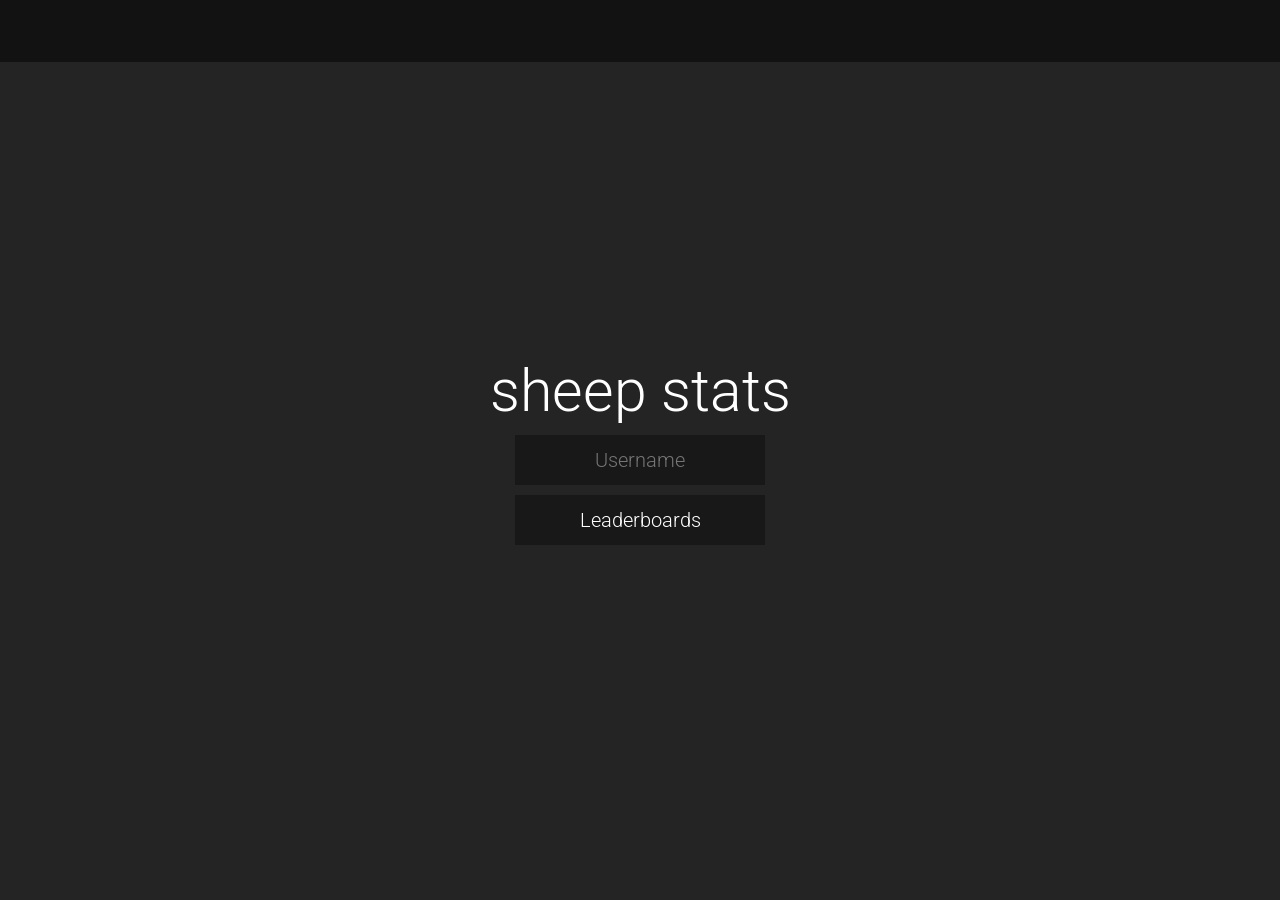
==== tools/sheep/index.html @ f2871123 "navbar changes and sheep" ====
<!DOCTYPE html>
<html>
    <head>
        <meta name="description" content="my hub for everything programming!"/>
        <title>bytespace - sheep</title>
	    <link rel="preconnect" href="https://fonts.googleapis.com">
	    <link rel="preconnect" href="https://fonts.gstatic.com" crossorigin>
	    <link href="https://fonts.googleapis.com/css2?family=Roboto:wght@100;300;400;500&display=swap" rel="stylesheet"> 
        <link rel="stylesheet" href="css.css">

	    <script>
            document.addEventListener("DOMContentLoaded", function () {
                fetch("https://bytespacegames.com/navbar")
                    .then(response => response.text())
                    .then(html => {
        	    document.getElementById("navbar").innerHTML = html;
                });
            });

            function checkEnter(event) {
      if (event.key === "Enter") {
        const username = document.getElementById("username").value;
        window.location.href = "stats.html?username=" + username;
      }
    }
        </script>
        <script>window.va = window.va || function () { (window.vaq = window.vaq || []).push(arguments); };</script>
		<script defer src="/_vercel/insights/script.js"></script>
    </head>
    <body>
	    <div id="navbar"></div>
      <div id="page">
        <div id="sheepcontainer">
          <text class="title">sheep stats</text>
          <div class="break"></div>
          <input type="text" id="username" class="bytefield" placeholder="Username" onkeydown="checkEnter(event)">
          <div class="break"></div>
          <a class="bytebtn" href="leaderboards.html?type=total&page=1">Leaderboards</a>
        </div>
      </div>
    </body>
</html>
---- tools/sheep/css.css ----
#navbar {
	position: fixed;
    background-color: #121212;
	
	top: -0px;
    left: -1px;
	
	padding: 16px;
	width: 100%;
	height: 30px;
	
	display: flex;
    align-items: center;
	z-index:100;
} 

body {
	background-color: #242424;
}

#page {
	position: fixed;
	left:0;
	top:0;
	width:100%;
	height:100%;
	display: flex;
	justify-content:center;
	align-items:center;
}


.bytefield {
	display: flex;
	box-sizing: border-box;
	margin-top:10px;
	color:white;
	background-color:#181818;
	font-family:'Roboto';
	border-width: 0;
	min-height:50px;
	width:250px;
	text-align:center;
	font-size:20px;
	outline: none;
}
.bytebtn {
	transition-duration:.4s;
	display: flex;
    align-items: center; 
    justify-content: center;
	text-decoration:none;
	margin-top:10px;
	color:white;
	background-color:#181818;
	font-family:'Roboto';
	border-width: 0;
	min-height:50px;
	width:250px;
	font-size:20px;
	outline: none;
}
.bytebtn:hover {
	color:#00CCFF;
	background-color:#121212;
}

#sheepcontainer {
	display:flex;
	align-items:center;
	justify-content:center;
	flex-wrap: wrap;
	text-align:center;
}

* {
	font-family:'Roboto';
	font-weight: 300;
}

.link {
	text-decoration: none;
	color:white;
	transition-duration: 0.4s;
	font-size:175%;
	margin-right:15px;
}

.linkmedium {
	text-decoration: none;
	color:white;
	transition-duration: 0.4s;
	font-size:150%;
}

.linkmedium:hover {
	font-size:170%;
	color:#00CCFF;
}

.linkbig {
	text-decoration: none;
	color:white;
	transition-duration: 0.4s;
	font-size:325%;
}

.linkbig:hover {
	font-size:350%;
	color:#00CCFF;
}

.infolink {
	color:#ff0055;
	text-decoration: none;
	transition-duration: 0.4s;
	font-size:200%;
}

.infolink:hover {
	font-size:230%;
	color:#00CCFF;
}

#box {
	background-color:#181818;
	position:fixed;
	color:white;
	text-align:center;
	width:65%;
	height: 75%;
	left: 50%;
	top: 54%;
	-webkit-transform: translate(-50%, -50%);
	transform: translate(-50%, -50%);
}
#content {
	position:fixed;
	
	color:white;
	text-align:center;
	left: 50%;
	top: 50%;
	-webkit-transform: translate(-50%, -50%);
	transform: translate(-50%, -50%);
	width: 90%;
    align-items: center;
}

#policy {
    position:fixed;
    width:50%;
    left:50%;
    -webkit-transform: translate(-50%, 0%);
    transform: translate(-50%, 0%);
}

.blog {
  background-color: #202020;
  border: none;
  color: white;
  padding: 16px 32px;
  text-align: center;
  text-decoration: none;
  display: inline-block;
  font-size: 16px;
  margin: 4px 2px;
  transition-duration: 0.4s;
  cursor: pointer;
  border: 2px solid #212121;
  width: 50%;
  height: 40%;
  border-radius: 12.5px;
}

.blog:hover {
  background-color: #2D2D2D;
  color: white;
}

#novercontent {
	position:fixed;
	
	color:white;
	text-align:center;
	left: 50%;
	top: 15%;
	-webkit-transform: translate(-50%, -50%);
	transform: translate(-50%, -50%);
	
    align-items: center;
}

.title {
	font-size:369%;
	color:white;
	animation-name: pulse;
	animation-duration: 4s;
	animation-iteration-count: infinite;
}

.info {
	font-size:200%;
	color:white;
}

.link:hover {
	font-size:200%;
	color:#00CCFF;
}

@keyframes pulse {
  0% {
    color: #FFFFFF;
  }
  50% {
    color: #00CCFF;
  }
  100% {
    color: #FFFFFF;
  }
}

#statscont {
	background: #181818;
	padding: 20px;
	text-align: left;
	display: block;
	margin-top:20px;
}

.ranking-line {
	display: flex;
	color:white;
	text-align:left;
	justify-content: space-between;
	width: 100%;
	margin-right:20px;
	white-space: nowrap;
	font-size:20px;
}

.ranking-line .placement {
	text-decoration: none;
	color: gray;
	text-align: right;
	flex-shrink: 0;
}
.ranking-line .player {
	text-decoration: none;
	color: white;
	text-align: right;
	flex-shrink: 0;
}
.ranking-line .value {
	text-decoration: none;
	color: white;
	text-align: right;
	flex-shrink: 0;
}
.break {
	flex-basis: 100%;
	height: 0;
}
#bluehover {
	transition-duration: 0.4s;
	color:white;
}
#bluehover:hover {
	transition-duration: 0.4s;
	color:#00CCFF;
}
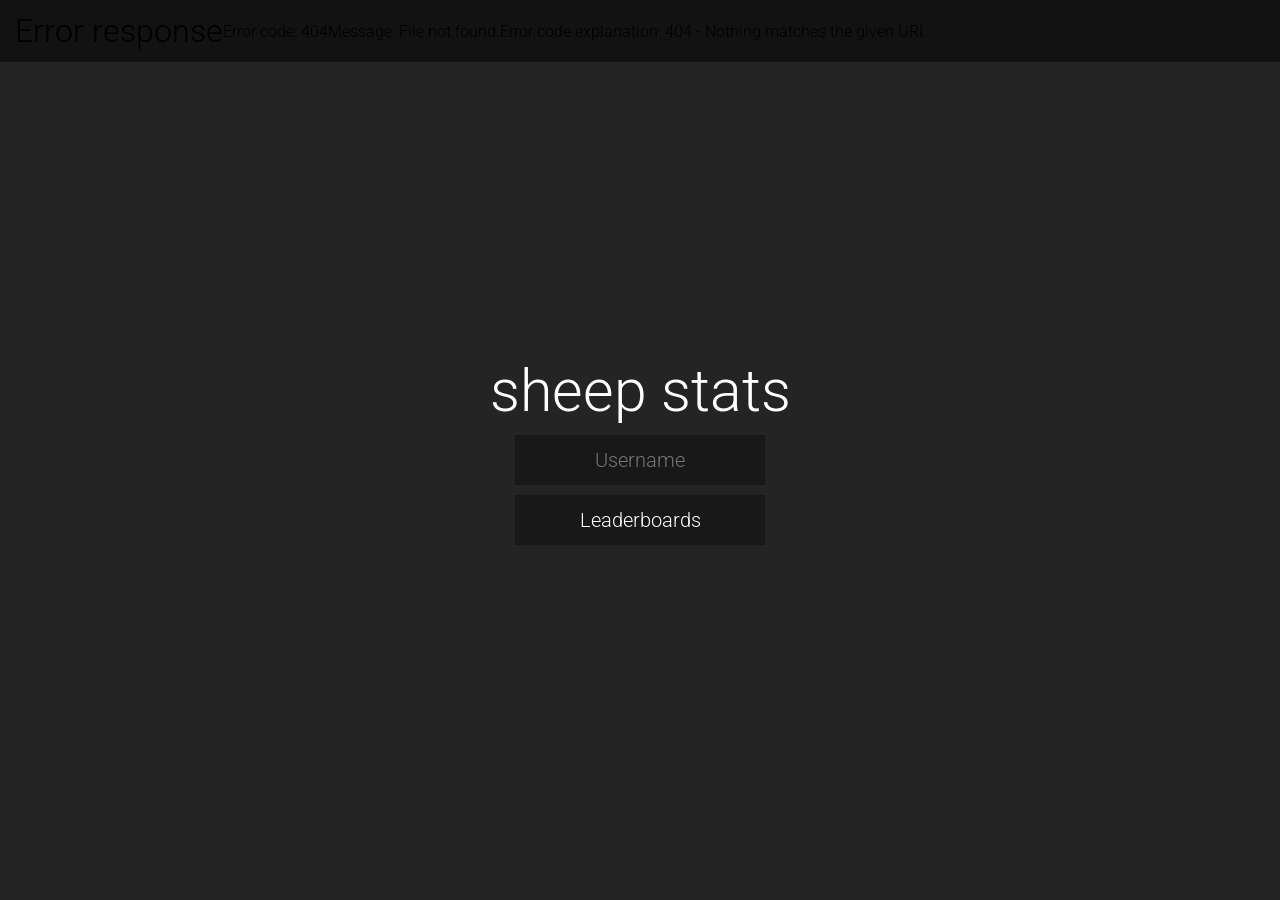
==== commit a5fa3824: "fix sheep" ====
--- a/tools/sheep/index.html
+++ b/tools/sheep/index.html
@@ -10,7 +10,7 @@
 
 	    <script>
             document.addEventListener("DOMContentLoaded", function () {
-                fetch("https://bytespacegames.com/navbar")
+                fetch("/navbar")
                     .then(response => response.text())
                     .then(html => {
         	    document.getElementById("navbar").innerHTML = html;
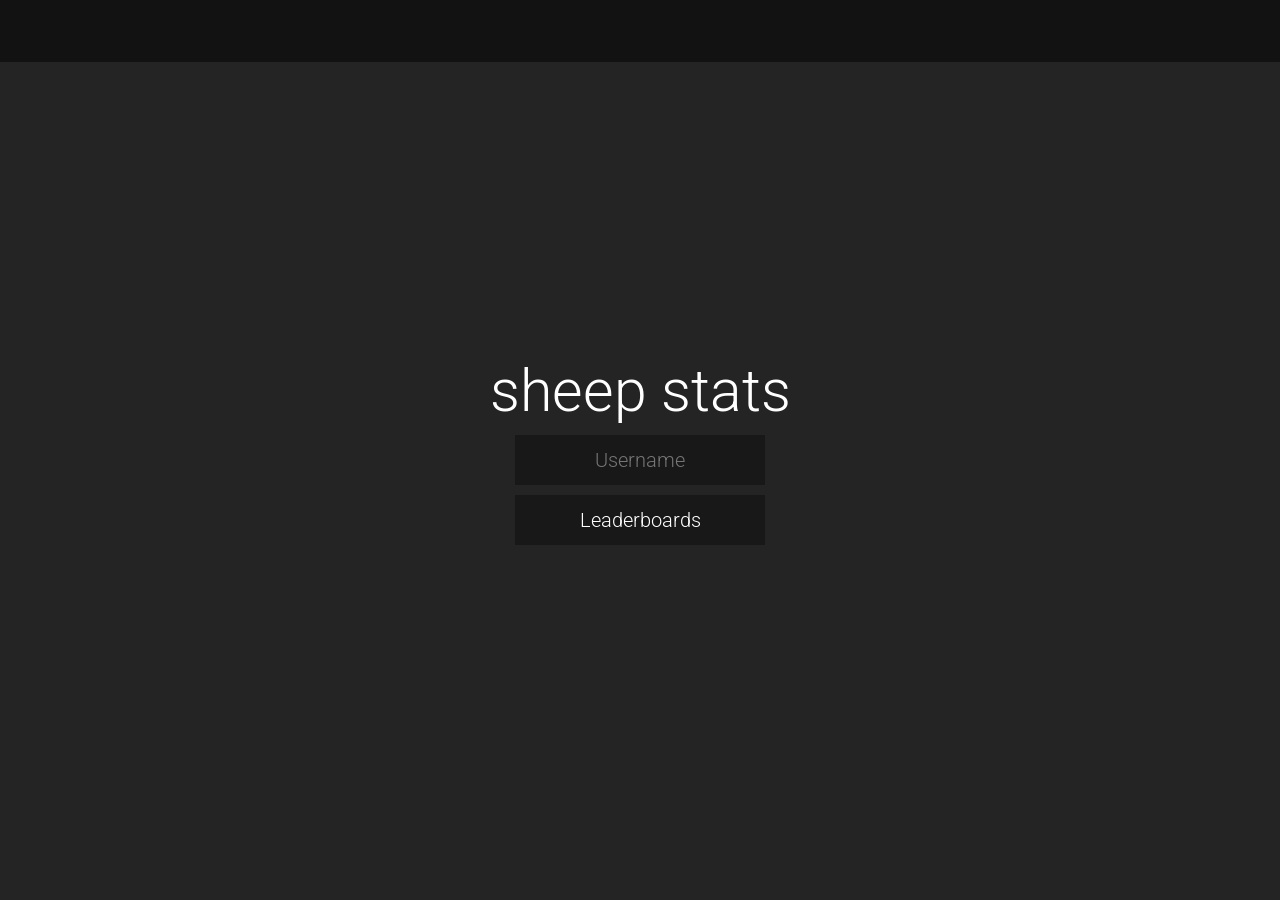
==== commit da941745: "sheep navbar" ====
--- a/tools/sheep/index.html
+++ b/tools/sheep/index.html
@@ -1,22 +1,14 @@
 <!DOCTYPE html>
 <html>
     <head>
-        <meta name="description" content="my hub for everything programming!"/>
-        <title>bytespace - sheep</title>
+        <title>Hypixel Sheep Stats</title>
+        <meta name="description" content="Hypixel Sheep Stats and Leaderboards"/>
 	    <link rel="preconnect" href="https://fonts.googleapis.com">
 	    <link rel="preconnect" href="https://fonts.gstatic.com" crossorigin>
 	    <link href="https://fonts.googleapis.com/css2?family=Roboto:wght@100;300;400;500&display=swap" rel="stylesheet"> 
         <link rel="stylesheet" href="css.css">
-
+      <script type="module" src="global.js"></script>
 	    <script>
-            document.addEventListener("DOMContentLoaded", function () {
-                fetch("/navbar")
-                    .then(response => response.text())
-                    .then(html => {
-        	    document.getElementById("navbar").innerHTML = html;
-                });
-            });
-
             function checkEnter(event) {
       if (event.key === "Enter") {
         const username = document.getElementById("username").value;
--- a/tools/sheep/css.css
+++ b/tools/sheep/css.css
@@ -63,6 +63,7 @@
 .bytebtn:hover {
 	color:#00CCFF;
 	background-color:#121212;
+	cursor:pointer;
 }
 
 #sheepcontainer {
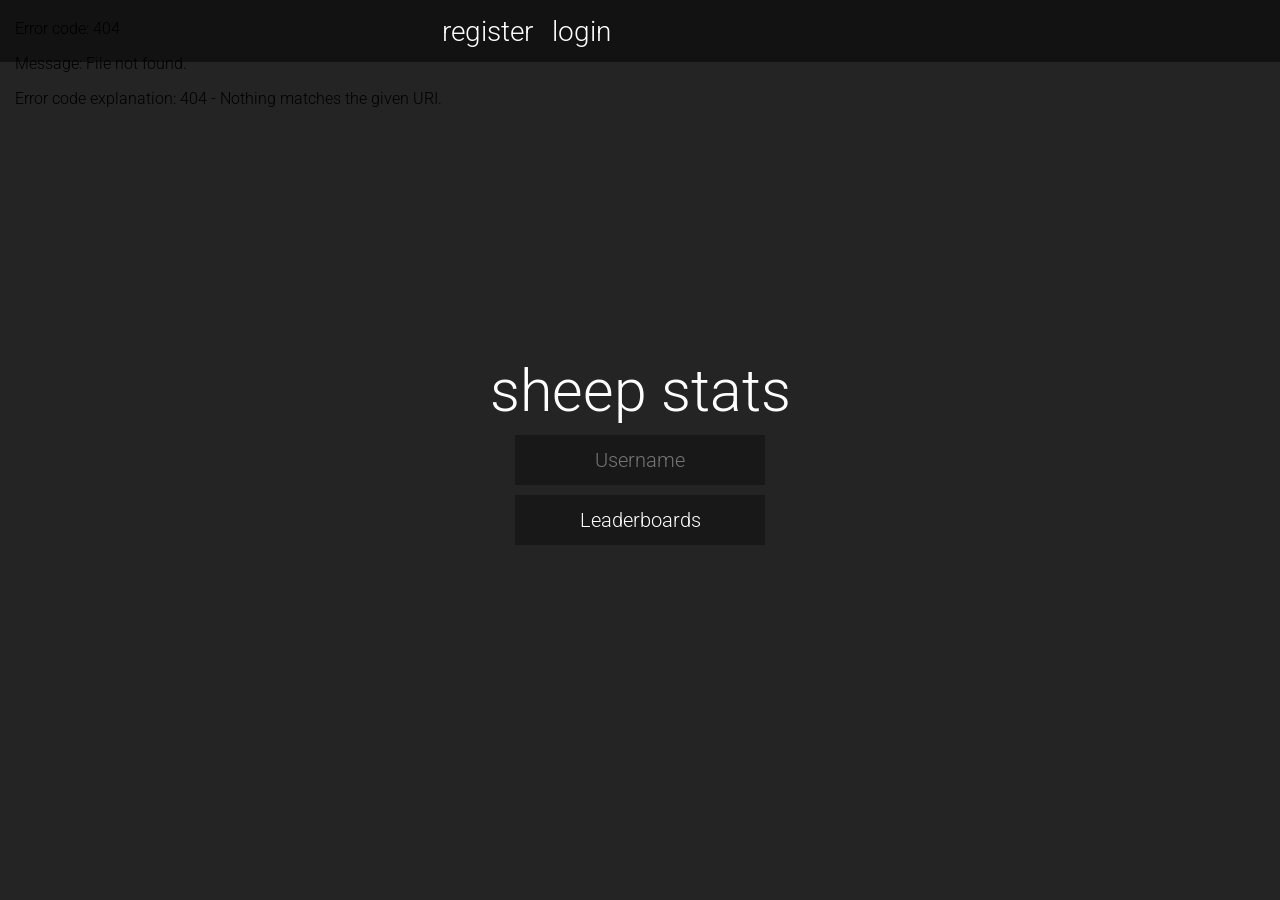
==== commit b1c794b2: "asdasd" ====
--- a/tools/sheep/index.html
+++ b/tools/sheep/index.html
@@ -7,7 +7,7 @@
 	    <link rel="preconnect" href="https://fonts.gstatic.com" crossorigin>
 	    <link href="https://fonts.googleapis.com/css2?family=Roboto:wght@100;300;400;500&display=swap" rel="stylesheet"> 
         <link rel="stylesheet" href="css.css">
-      <script type="module" src="global.js"></script>
+      <script type="module" src="/global.js"></script>
 	    <script>
             function checkEnter(event) {
       if (event.key === "Enter") {
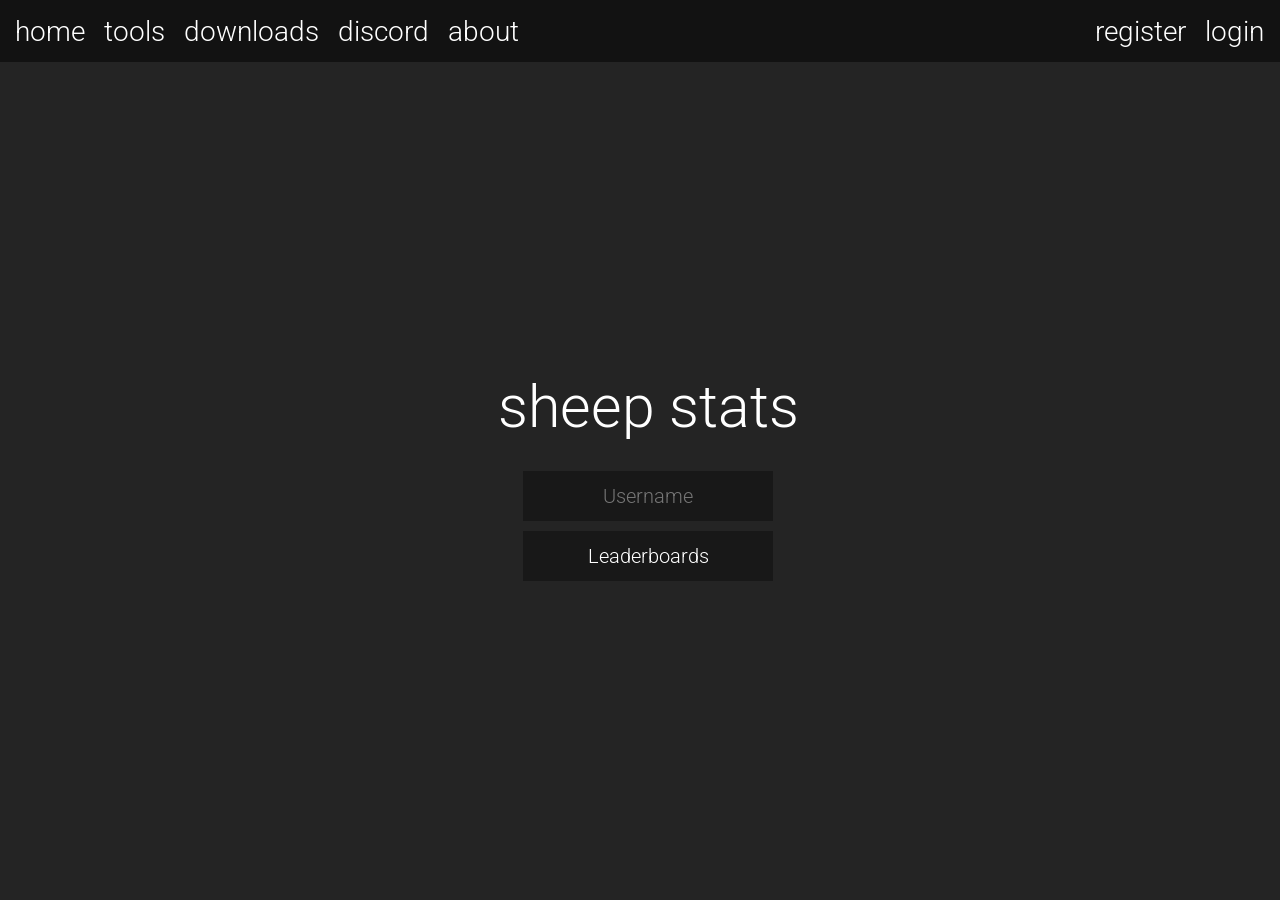
==== commit 3e892998: "css" ====
--- a/tools/sheep/index.html
+++ b/tools/sheep/index.html
@@ -6,7 +6,8 @@
 	    <link rel="preconnect" href="https://fonts.googleapis.com">
 	    <link rel="preconnect" href="https://fonts.gstatic.com" crossorigin>
 	    <link href="https://fonts.googleapis.com/css2?family=Roboto:wght@100;300;400;500&display=swap" rel="stylesheet"> 
-        <link rel="stylesheet" href="css.css">
+      <link rel="stylesheet" href="/css.css">
+      <link rel="stylesheet" href="sheep.css">
       <script type="module" src="/global.js"></script>
 	    <script>
             function checkEnter(event) {
--- a/css.css
+++ b/css.css
@@ -0,0 +1,224 @@
+#navbar {
+	position: fixed;
+    background-color: #121212;
+	
+	top: -0px;
+    left: -1px;
+	
+	padding: 16px;
+	width: 100%;
+	height: 30px;
+	
+	display: flex;
+    align-items: center;
+	z-index:100;
+} 
+
+#navbar-left {
+	left:0;
+	text-align:left;
+	width:100%;
+}
+#navbar-right {
+	right:0;
+	text-align:right;
+	width:100%;
+	padding:16px;
+}
+
+body {
+	background-color: #242424;
+}
+.bytefield {
+	display: flex;
+	box-sizing: border-box;
+	margin-bottom:10px;
+	color:white;
+	background-color:#181818;
+	font-family:'Roboto';
+	border-width: 0;
+	min-height:50px;
+	width:250px;
+	text-align:center;
+	font-size:20px;
+	outline: none;
+}
+.bytebtn {
+	transition-duration:.4s;
+	display: flex;
+    align-items: center; 
+    justify-content: center;
+	text-decoration:none;
+	margin-bottom:10px;
+	color:white;
+	background-color:#181818;
+	font-family:'Roboto';
+	border-width: 0;
+	min-height:50px;
+	width:250px;
+	font-size:20px;
+	outline: none;
+}
+.bytebtn:hover {
+	color:#00CCFF;
+	background-color:#121212;
+	cursor:pointer;
+}
+* {
+	font-family:'Roboto';
+	font-weight: 300;
+}
+
+.link {
+	text-decoration: none;
+	color:white;
+	transition-duration: 0.4s;
+	font-size:28px;
+	margin-right:15px;
+}
+
+.linkmedium {
+	text-decoration: none;
+	color:white;
+	transition-duration: 0.4s;
+	font-size:150%;
+}
+
+.linkmedium:hover {
+	font-size:170%;
+	color:#00CCFF;
+}
+
+.linkbig {
+	text-decoration: none;
+	color:white;
+	transition-duration: 0.4s;
+	font-size:325%;
+}
+
+.linkbig:hover {
+	font-size:350%;
+	color:#00CCFF;
+}
+
+.infolink {
+	color:#ff0055;
+	text-decoration: none;
+	transition-duration: 0.4s;
+	font-size:32px;
+}
+
+.infolink:hover {
+	font-size:230%;
+	color:#00CCFF;
+}
+
+#page {
+	position:fixed;
+	top:calc(30px + 16px * 2);
+	color:white;
+	text-align:center;
+	width:100%;
+	height: calc(100% - (30px + 16px * 2));
+	display:flex;
+	justify-content:center;
+	align-items:center;
+}
+#content {
+	display:flex;
+	align-items:center;
+	justify-content:center;
+	flex-wrap: wrap;
+	text-align:center;
+}
+#policy {
+    position:fixed;
+    width:50%;
+    left:50%;
+    -webkit-transform: translate(-50%, 0%);
+    transform: translate(-50%, 0%);
+}
+
+.blog {
+  background-color: #202020;
+  border: none;
+  color: white;
+  padding: 16px 32px;
+  text-align: center;
+  text-decoration: none;
+  display: inline-block;
+  font-size: 16px;
+  margin: 4px 2px;
+  transition-duration: 0.4s;
+  cursor: pointer;
+  border: 2px solid #212121;
+  width: 50%;
+  height: 40%;
+  border-radius: 12.5px;
+}
+
+.blog:hover {
+  background-color: #2D2D2D;
+  color: white;
+}
+
+#novercontent {
+	position:fixed;
+	
+	color:white;
+	text-align:center;
+	left: 50%;
+	top: 15%;
+	-webkit-transform: translate(-50%, -50%);
+	transform: translate(-50%, -50%);
+	
+    align-items: center;
+}
+
+.title {
+	font-size:369%;
+	color:white;
+	animation-name: pulse;
+	animation-duration: 4s;
+	animation-iteration-count: infinite;
+	margin-bottom:30px;
+	margin-top:0px;
+}
+
+.info {
+	font-size:32px;
+	color:white;
+	margin:0;
+	display: inline;
+}
+.info:empty {
+  margin-bottom: 0 !important;
+}
+.small {
+	font-size:20px;
+	color:white;
+	margin:0;
+	display: inline;
+}
+
+.link:hover {
+	font-size:32px;
+	cursor:pointer;
+	color:#00CCFF;
+}
+.break {
+	flex-basis: 100%;
+	height: 0;
+}
+
+@keyframes pulse {
+  0% {
+    color: #FFFFFF;
+  }
+  50% {
+    color: #00CCFF;
+  }
+  100% {
+    color: #FFFFFF;
+  }
+}
--- a/tools/sheep/sheep.css
+++ b/tools/sheep/sheep.css
@@ -0,0 +1,47 @@
+
+
+#sheepcontainer {
+	display:flex;
+	align-items:center;
+	justify-content:center;
+	flex-wrap: wrap;
+	text-align:center;
+}
+
+#statscont {
+	background: #181818;
+	padding: 20px;
+	text-align: left;
+	display: block;
+	margin-top:20px;
+}
+
+.ranking-line {
+	display: flex;
+	color:white;
+	text-align:left;
+	justify-content: space-between;
+	width: 100%;
+	margin-right:20px;
+	white-space: nowrap;
+	font-size:20px;
+}
+
+.ranking-line .placement {
+	text-decoration: none;
+	color: gray;
+	text-align: right;
+	flex-shrink: 0;
+}
+.ranking-line .player {
+	text-decoration: none;
+	color: white;
+	text-align: right;
+	flex-shrink: 0;
+}
+.ranking-line .value {
+	text-decoration: none;
+	color: white;
+	text-align: right;
+	flex-shrink: 0;
+}
